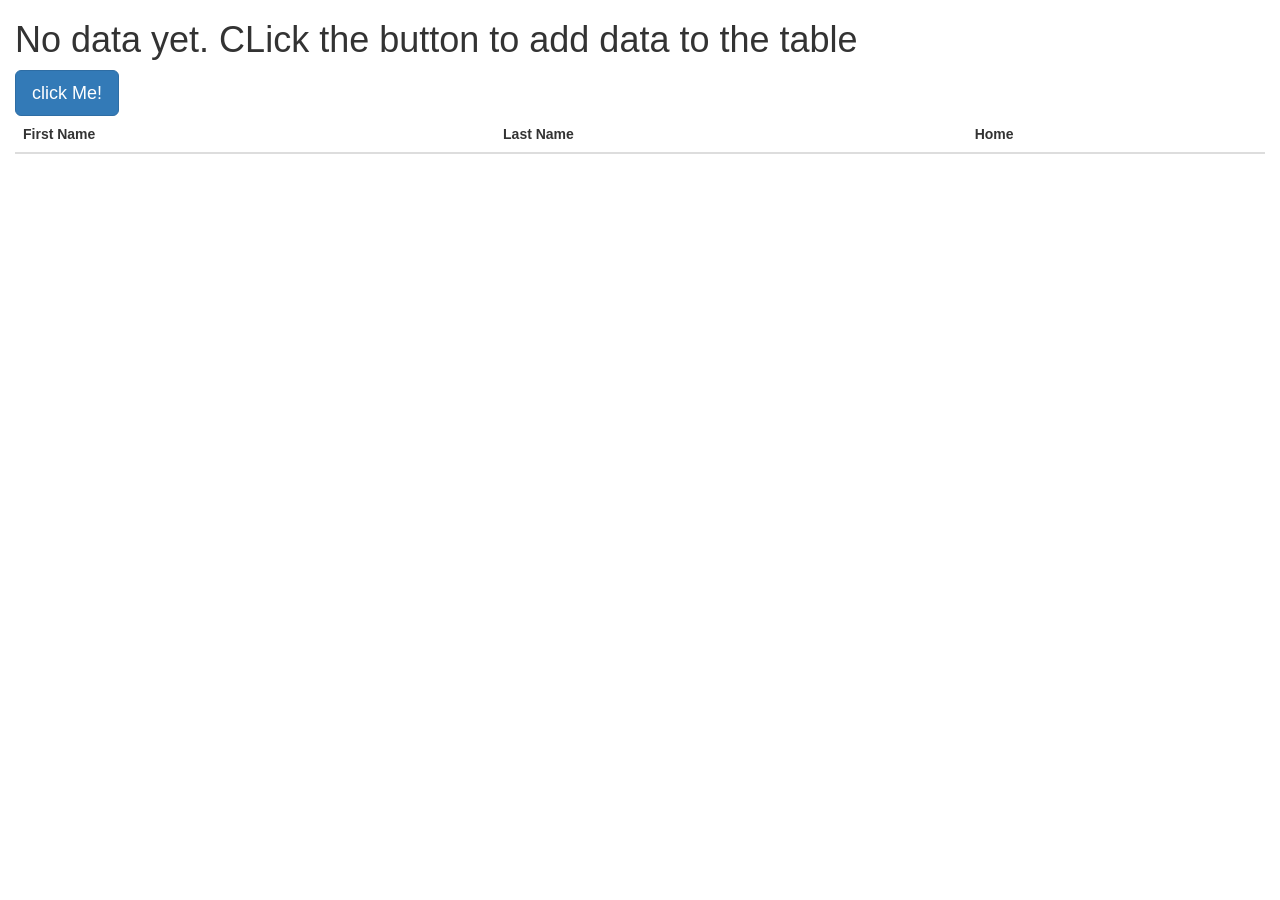
==== jqueryWithArrofObj/index.html @ 9b9d4fb7 "Organizing files" ====
<!DOCTYPE html>
<html>
  <head>
    <meta charset="utf-8">
    <title></title>
  </head>
  <body>
    <div class="container-fluid">

      <script src="https://cdnjs.cloudflare.com/ajax/libs/jquery/3.2.1/jquery.js"></script>
      <link rel="stylesheet" href="master.css">
      <link rel="stylesheet" href="https://maxcdn.bootstrapcdn.com/bootstrap/3.3.7/css/bootstrap.min.css" integrity="sha384-BVYiiSIFeK1dGmJRAkycuHAHRg32OmUcww7on3RYdg4Va+PmSTsz/K68vbdEjh4u" crossorigin="anonymous">

      <script type="text/javascript">
        var table_data = [
                          { first_name : 'Rose',
                           last_name  : 'Tyler',
                           home       : 'Earth' },
                         { first_name : 'Zoe',
                           last_name  : 'Heriot',
                           home       : 'Space Station W3'},
                         { first_name : 'Jo',
                           last_name  : 'Grant',
                           home       : 'Earth'},
                         { first_name : 'Leela',
                           last_name  : null,
                           home       : 'Unspecified'},
                         { first_name : 'Romana',
                           last_name  : null,
                           home       : 'Gallifrey'},
                         { first_name : 'Clara',
                           last_name  : 'Oswald',
                           home       : 'Earth'},
                         { first_name : 'Adric',
                           last_name  : null,
                           home       : 'Alzarius'},
                         { first_name : 'Susan',
                           last_name  : 'Foreman',
                           home       : 'Gallifrey'}
                      ];

        $( document ).ready(function() {
          $( "#one" ).click(function() {
          for(var i = 0; i <= table_data.length-1 ;i++){
            console.log(i)
            $( ".names" ).append("<tr> <td>" + table_data[i].first_name + "</td>" + "<td>" + table_data[i].last_name + "</td>" + "<td>" + table_data[i].home + "</td> </tr>");
          }
          console.log( "page loaded!" );
          });
        });
      </script>
      <h1>No data yet. CLick the button to add data to the table</h1>
      <button class="btn btn-primary btn-lg" id="one">click Me!</button>

      <table class="table">
        <thead>
          <tr>
            <th>First Name</th>
            <th>Last Name</th>
            <th>Home</th>
          </tr>
        </thead>
        <tbody class="names">

        </tbody>
      </table>

    </div>
  </body>
</html>
---- jqueryWithArrofObj/master.css ----
h1{
  margin:auto;
}
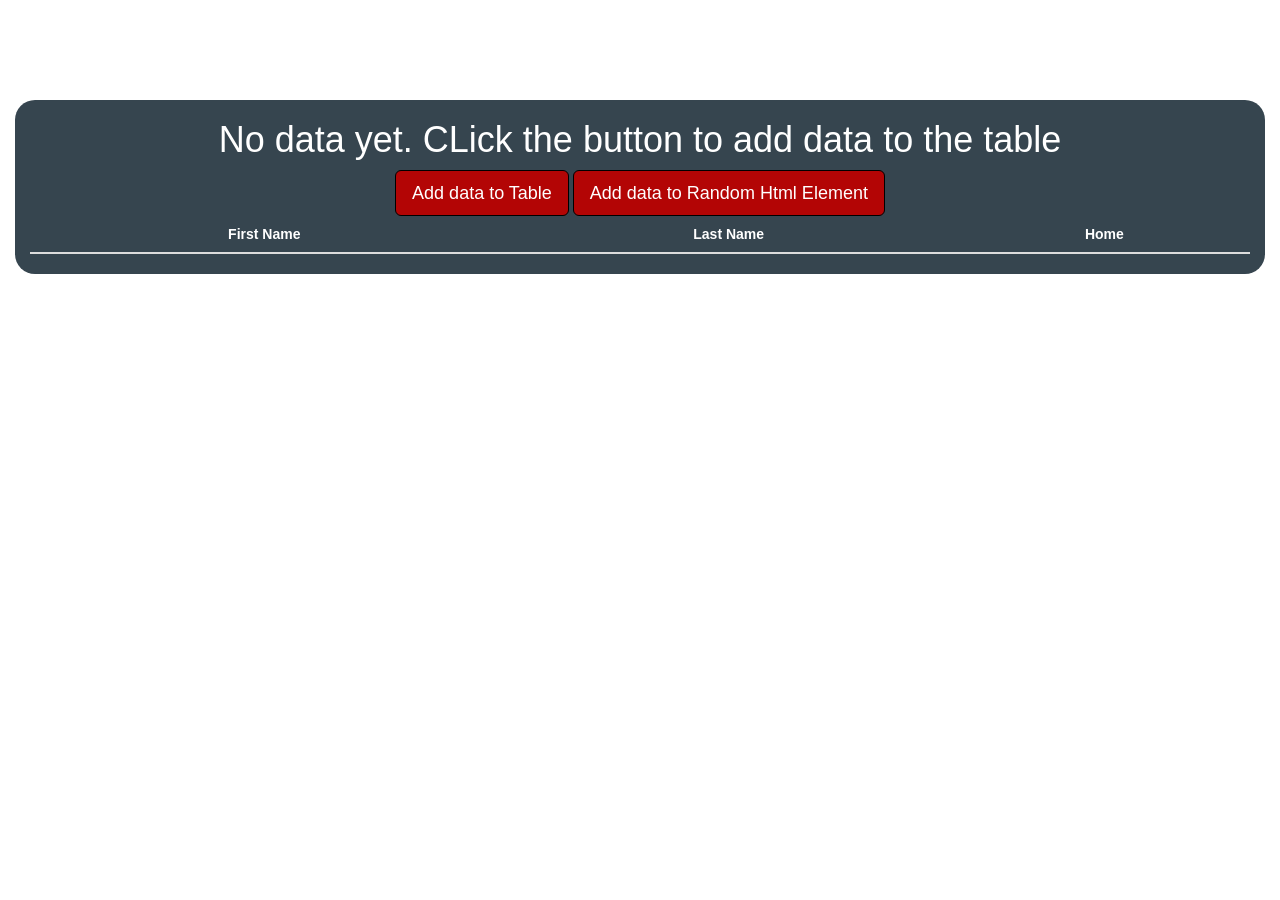
==== commit 04057bf7: "adding bonus challenge" ====
--- a/jqueryWithArrofObj/index.html
+++ b/jqueryWithArrofObj/index.html
@@ -10,7 +10,6 @@
       <script src="https://cdnjs.cloudflare.com/ajax/libs/jquery/3.2.1/jquery.js"></script>
       <link rel="stylesheet" href="master.css">
       <link rel="stylesheet" href="https://maxcdn.bootstrapcdn.com/bootstrap/3.3.7/css/bootstrap.min.css" integrity="sha384-BVYiiSIFeK1dGmJRAkycuHAHRg32OmUcww7on3RYdg4Va+PmSTsz/K68vbdEjh4u" crossorigin="anonymous">
-
       <script type="text/javascript">
         var table_data = [
                           { first_name : 'Rose',
@@ -39,32 +38,62 @@
                            home       : 'Gallifrey'}
                       ];
 
+        //Array of random Elemets on page
+        //only run this when the page has fully loaded
         $( document ).ready(function() {
-          $( "#one" ).click(function() {
-          for(var i = 0; i <= table_data.length-1 ;i++){
-            console.log(i)
-            $( ".names" ).append("<tr> <td>" + table_data[i].first_name + "</td>" + "<td>" + table_data[i].last_name + "</td>" + "<td>" + table_data[i].home + "</td> </tr>");
-          }
-          console.log( "page loaded!" );
+          //allow only one click of the button
+          $( "#tableData" ).one("click",function() {
+            //go trough every element in object and stop when at the end
+            for(var i = 0; i <= table_data.length-1 ;i++){
+              console.log(table_data[i])
+              //finding all entried with null and replacing with string
+                if(table_data[i].last_name == null){
+                  table_data[i].last_name = "No Data Entered"
+                }
+                //append a row with data from the list above
+                $( ".names" ).append("<tr> <td>" + table_data[i].first_name + "</td>" + "<td>" + table_data[i].last_name + "</td>" + "<td>" + table_data[i].home + "</td> </tr>");
+            }
           });
+          //INSERT OBJECT DATA TO CONTAINER
+          $( "#containerData" ).click(function() {
+            //go trough every element in object and stop when at the end
+            var ElementArr = ['#header', '#first_name', '#last_name']
+            var rand = ElementArr[Math.floor(Math.random() * ElementArr.length)];
+            console.log(rand)
+            console.log(ElementArr)
+            for(var i = 0; i <= table_data.length-1 ;i++){
+              // console.log(table_data[i])
+              //finding all entried with null and replacing with string
+
+                if(table_data[i].last_name == null){
+                  table_data[i].last_name = "No Data Entered"
+                }
+
+                //append a row with data from the list above
+                $(rand).append("<p> First Name: " + table_data[i].first_name + ", Last Name: " + table_data[i].last_name + ", Home: " + table_data[i].home + "</p>");
+            }
+          });
+
+
+        console.log( "page loaded!" );
         });
       </script>
-      <h1>No data yet. CLick the button to add data to the table</h1>
-      <button class="btn btn-primary btn-lg" id="one">click Me!</button>
-
+      <h1 id="header">No data yet. CLick the button to add data to the table</h1>
+      <!-- button with id (event listener looking for this) -->
+      <button class="btn btn-primary btn-lg" id="tableData">Add data to Table</button>
+      <button class="btn btn-primary btn-lg" id="containerData">Add data to Random Html Element</button>
       <table class="table">
         <thead>
           <tr>
-            <th>First Name</th>
-            <th>Last Name</th>
+            <th id="first_name">First Name</th>
+            <th id="last_name">Last Name</th>
             <th>Home</th>
           </tr>
         </thead>
         <tbody class="names">
-
+          <!-- appending things here  -->
         </tbody>
       </table>
-
     </div>
   </body>
 </html>
--- a/jqueryWithArrofObj/master.css
+++ b/jqueryWithArrofObj/master.css
@@ -1,3 +1,24 @@
-h1{
-  margin:auto;
+body{
+  color: white !important;
+  text-align: center !important;
 }
+.table>thead>tr>th{
+  text-align: center;
+}
+
+.container-fluid{
+  margin-top:100px;
+  background-color: #36454f;
+  border-radius: 20px;
+  margin-left: 15px !important;
+  margin-right: 15px !important;
+}
+
+.table{
+  color:white;
+}
+
+.btn-primary{
+  background-color: #b30505 !important;
+  border-color: black !important;
+}
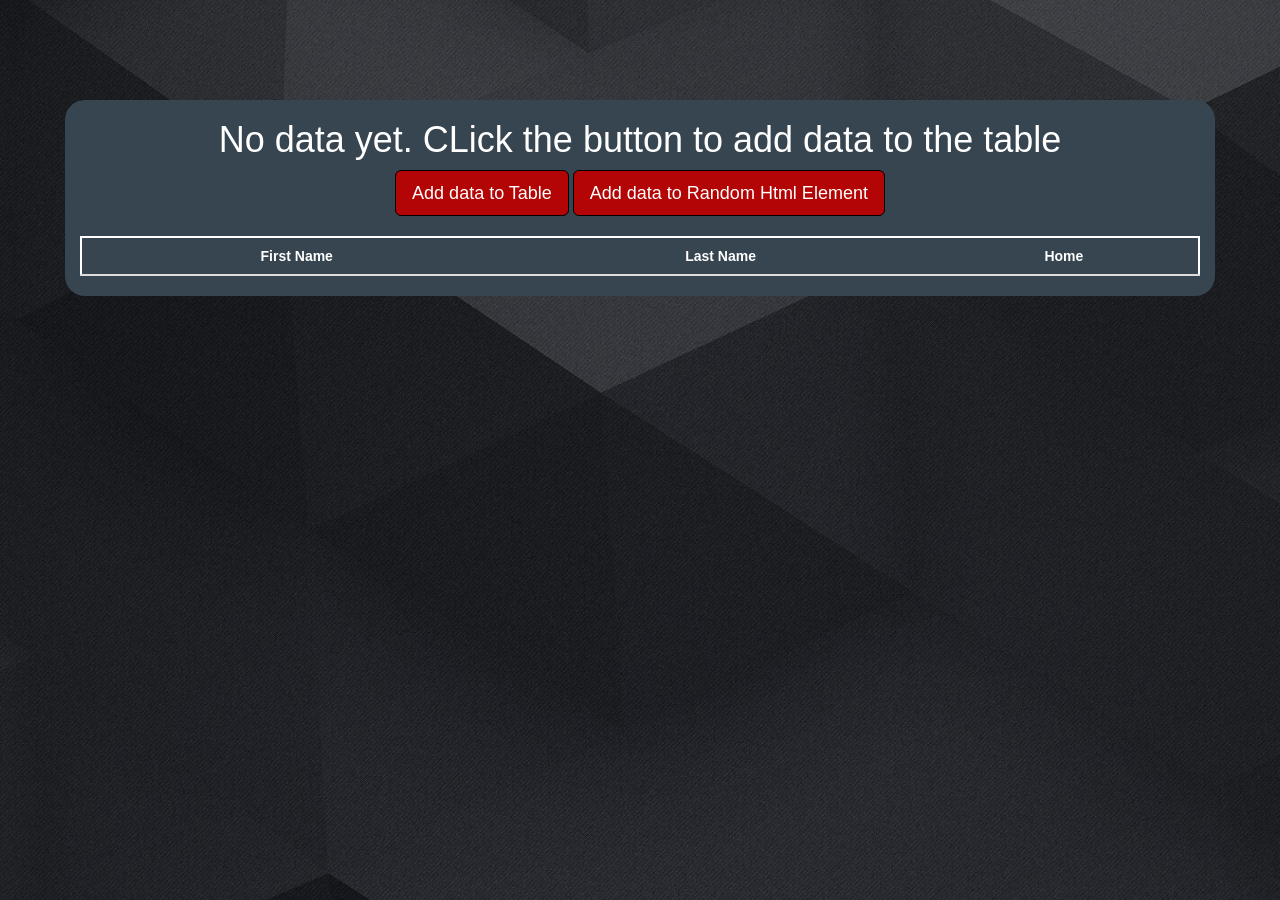
==== commit 32580e7b: "adding comments to code" ====
--- a/jqueryWithArrofObj/index.html
+++ b/jqueryWithArrofObj/index.html
@@ -5,95 +5,97 @@
     <title></title>
   </head>
   <body>
-    <div class="container-fluid">
+    <div id="backgound-image">
+      <div class="container-fluid">
 
-      <script src="https://cdnjs.cloudflare.com/ajax/libs/jquery/3.2.1/jquery.js"></script>
-      <link rel="stylesheet" href="master.css">
-      <link rel="stylesheet" href="https://maxcdn.bootstrapcdn.com/bootstrap/3.3.7/css/bootstrap.min.css" integrity="sha384-BVYiiSIFeK1dGmJRAkycuHAHRg32OmUcww7on3RYdg4Va+PmSTsz/K68vbdEjh4u" crossorigin="anonymous">
-      <script type="text/javascript">
-        var table_data = [
-                          { first_name : 'Rose',
-                           last_name  : 'Tyler',
-                           home       : 'Earth' },
-                         { first_name : 'Zoe',
-                           last_name  : 'Heriot',
-                           home       : 'Space Station W3'},
-                         { first_name : 'Jo',
-                           last_name  : 'Grant',
-                           home       : 'Earth'},
-                         { first_name : 'Leela',
-                           last_name  : null,
-                           home       : 'Unspecified'},
-                         { first_name : 'Romana',
-                           last_name  : null,
-                           home       : 'Gallifrey'},
-                         { first_name : 'Clara',
-                           last_name  : 'Oswald',
-                           home       : 'Earth'},
-                         { first_name : 'Adric',
-                           last_name  : null,
-                           home       : 'Alzarius'},
-                         { first_name : 'Susan',
-                           last_name  : 'Foreman',
-                           home       : 'Gallifrey'}
-                      ];
+        <script src="https://cdnjs.cloudflare.com/ajax/libs/jquery/3.2.1/jquery.js"></script>
+        <link rel="stylesheet" href="master.css">
+        <link rel="stylesheet" href="https://maxcdn.bootstrapcdn.com/bootstrap/3.3.7/css/bootstrap.min.css" integrity="sha384-BVYiiSIFeK1dGmJRAkycuHAHRg32OmUcww7on3RYdg4Va+PmSTsz/K68vbdEjh4u" crossorigin="anonymous">
+        <script type="text/javascript">
+          var table_data = [
+                            { first_name : 'Rose',
+                             last_name  : 'Tyler',
+                             home       : 'Earth' },
+                           { first_name : 'Zoe',
+                             last_name  : 'Heriot',
+                             home       : 'Space Station W3'},
+                           { first_name : 'Jo',
+                             last_name  : 'Grant',
+                             home       : 'Earth'},
+                           { first_name : 'Leela',
+                             last_name  : null,
+                             home       : 'Unspecified'},
+                           { first_name : 'Romana',
+                             last_name  : null,
+                             home       : 'Gallifrey'},
+                           { first_name : 'Clara',
+                             last_name  : 'Oswald',
+                             home       : 'Earth'},
+                           { first_name : 'Adric',
+                             last_name  : null,
+                             home       : 'Alzarius'},
+                           { first_name : 'Susan',
+                             last_name  : 'Foreman',
+                             home       : 'Gallifrey'}
+                        ];
 
-        //Array of random Elemets on page
-        //only run this when the page has fully loaded
-        $( document ).ready(function() {
-          //allow only one click of the button
-          $( "#tableData" ).one("click",function() {
-            //go trough every element in object and stop when at the end
-            for(var i = 0; i <= table_data.length-1 ;i++){
-              console.log(table_data[i])
-              //finding all entried with null and replacing with string
-                if(table_data[i].last_name == null){
-                  table_data[i].last_name = "No Data Entered"
-                }
-                //append a row with data from the list above
-                $( ".names" ).append("<tr> <td>" + table_data[i].first_name + "</td>" + "<td>" + table_data[i].last_name + "</td>" + "<td>" + table_data[i].home + "</td> </tr>");
-            }
-          });
-          //INSERT OBJECT DATA TO CONTAINER
-          $( "#containerData" ).click(function() {
-            //go trough every element in object and stop when at the end
-            var ElementArr = ['#header', '#first_name', '#last_name']
-            var rand = ElementArr[Math.floor(Math.random() * ElementArr.length)];
-            console.log(rand)
-            console.log(ElementArr)
-            for(var i = 0; i <= table_data.length-1 ;i++){
-              // console.log(table_data[i])
-              //finding all entried with null and replacing with string
+          //Array of random Elemets on page
+          //only run this when the page has fully loaded
+          $( document ).ready(function() {
+            //allow only one click of the button
+            $( "#tableData" ).one("click",function() {
+              //go trough every element in object and stop when at the end
+              for(var i = 0; i <= table_data.length-1 ;i++){
+                console.log(table_data[i])
+                //finding all entried with null and replacing with string
+                  if(table_data[i].last_name == null){
+                    table_data[i].last_name = "No Data Entered"
+                  }
+                  //append a row with data from the list above
+                  $( ".names" ).append("<tr> <td>" + table_data[i].first_name + "</td>" + "<td>" + table_data[i].last_name + "</td>" + "<td>" + table_data[i].home + "</td> </tr>");
+              }
+            });
+            //INSERT OBJECT DATA TO CONTAINER
+            $( "#containerData" ).click(function() {
+              //go trough every element in object and stop when at the end
+              var ElementArr = ['#header', '#first_name', '#last_name']
+              var rand = ElementArr[Math.floor(Math.random() * ElementArr.length)];
+              console.log(rand)
+              console.log(ElementArr)
+              for(var i = 0; i <= table_data.length-1 ;i++){
+                // console.log(table_data[i])
+                //finding all entried with null and replacing with string
 
-                if(table_data[i].last_name == null){
-                  table_data[i].last_name = "No Data Entered"
-                }
+                  if(table_data[i].last_name == null){
+                    table_data[i].last_name = "No Data Entered"
+                  }
 
-                //append a row with data from the list above
-                $(rand).append("<p> First Name: " + table_data[i].first_name + ", Last Name: " + table_data[i].last_name + ", Home: " + table_data[i].home + "</p>");
-            }
-          });
+                  //append a row with data from the list above
+                  $(rand).append("<p> First Name: " + table_data[i].first_name + ", Last Name: " + table_data[i].last_name + ", Home: " + table_data[i].home + "</p>");
+              }
+            });
 
 
-        console.log( "page loaded!" );
-        });
-      </script>
-      <h1 id="header">No data yet. CLick the button to add data to the table</h1>
-      <!-- button with id (event listener looking for this) -->
-      <button class="btn btn-primary btn-lg" id="tableData">Add data to Table</button>
-      <button class="btn btn-primary btn-lg" id="containerData">Add data to Random Html Element</button>
-      <table class="table">
-        <thead>
-          <tr>
-            <th id="first_name">First Name</th>
-            <th id="last_name">Last Name</th>
-            <th>Home</th>
-          </tr>
-        </thead>
-        <tbody class="names">
-          <!-- appending things here  -->
-        </tbody>
-      </table>
+          console.log( "page loaded!" );
+          });
+        </script>
+        <h1 id="header">No data yet. CLick the button to add data to the table</h1>
+        <!-- button with id (event listener looking for this) -->
+        <button class="btn btn-primary btn-lg" id="tableData">Add data to Table</button>
+        <button class="btn btn-primary btn-lg" id="containerData">Add data to Random Html Element</button>
+        <table class="table">
+          <thead>
+            <tr>
+              <th id="first_name">First Name</th>
+              <th id="last_name">Last Name</th>
+              <th>Home</th>
+            </tr>
+          </thead>
+          <tbody class="names">
+            <!-- appending things here  -->
+          </tbody>
+        </table>
+      </div>
     </div>
   </body>
 </html>
--- a/jqueryWithArrofObj/master.css
+++ b/jqueryWithArrofObj/master.css
@@ -7,15 +7,27 @@
 }
 
 .container-fluid{
-  margin-top:100px;
+  margin-top: 100px;
   background-color: #36454f;
   border-radius: 20px;
-  margin-left: 15px !important;
-  margin-right: 15px !important;
+  margin-left: 65px !important;
+  margin-right: 65px !important;
+}
+#backgound-image{
+  background-image: url("backgroundPic.jpg");
+  position: fixed;
+  width: 100%;
+  height: 100%;
+  background-position: center;
+  background-size: cover;
+  background-repeat: no-repeat;
 }
 
 .table{
+  margin-top: 20px;
   color:white;
+  border: 2px white solid;
+  border-radius: 40px;
 }
 
 .btn-primary{
